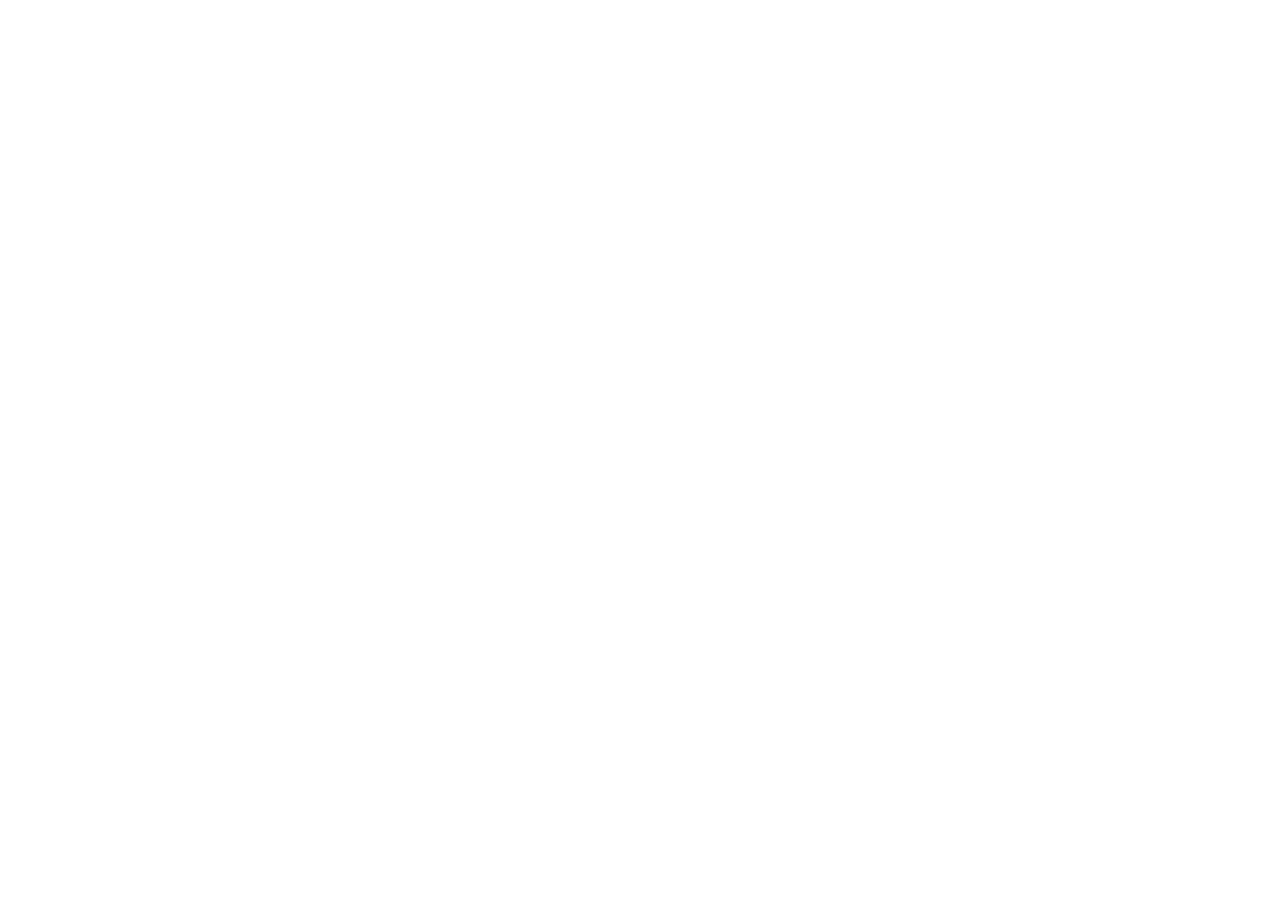
==== src/index.html @ 78e7a216 "add parcel and base files" ====
<!DOCTYPE html>
<html lang="ru">
  <head>
    <meta charset="UTF-8" />
    <meta name="viewport" content="width=device-width, initial-scale=1.0" />
    <title>Заголовок страницы</title>
    <link
      rel="stylesheet"
      href="https://cdnjs.cloudflare.com/ajax/libs/modern-normalize/1.0.0/modern-normalize.min.css"
      integrity="sha512-ISS7cAi1PEhQ8jnbJpJZMd29NlhNj4AWYyLOSp2CE/CsHxTCu+r+t0D2yoJudVrd0/8fTVPUVDzY5Tvli75u/g=="
      crossorigin="anonymous"
    />
  </head>
  <body>
    <!-- Так добавляются фрагменты в главные HTML-файлы страниц. -->
    <include src="./partials/example.html"></include>

    <!-- Скрипт идёт последним в разметке. В нём уже подключен главный SASS-файл. -->
    <script src="./index.js"></script>
  </body>
</html>
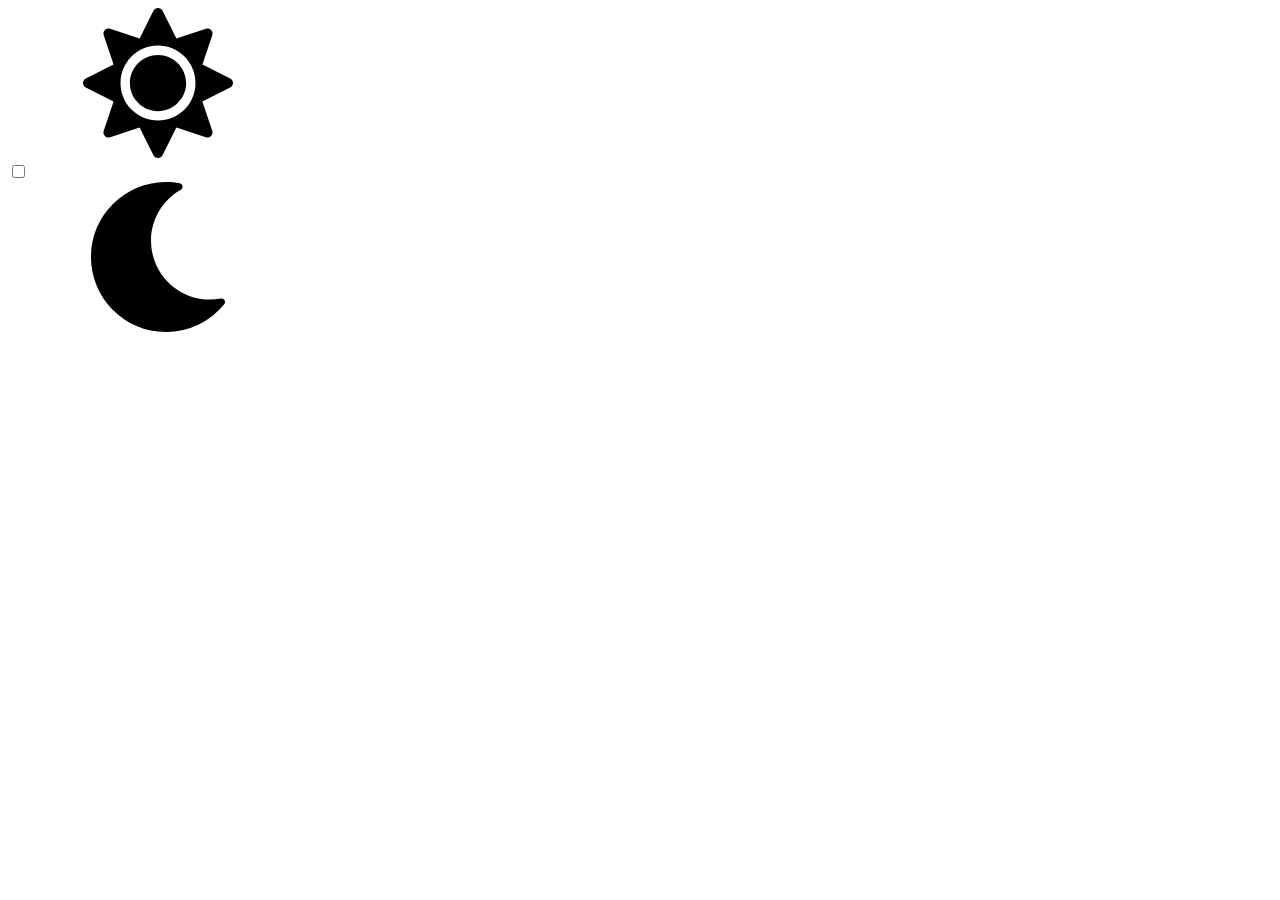
==== commit 203226fe: "добавила разметку" ====
--- a/src/index.html
+++ b/src/index.html
@@ -1,21 +1,42 @@
 <!DOCTYPE html>
-<html lang="ru">
+<html lang="en">
   <head>
     <meta charset="UTF-8" />
     <meta name="viewport" content="width=device-width, initial-scale=1.0" />
-    <title>Заголовок страницы</title>
-    <link
-      rel="stylesheet"
-      href="https://cdnjs.cloudflare.com/ajax/libs/modern-normalize/1.0.0/modern-normalize.min.css"
-      integrity="sha512-ISS7cAi1PEhQ8jnbJpJZMd29NlhNj4AWYyLOSp2CE/CsHxTCu+r+t0D2yoJudVrd0/8fTVPUVDzY5Tvli75u/g=="
-      crossorigin="anonymous"
-    />
+    <meta http-equiv="X-UA-Compatible" content="ie=edge" />
+    <title>Homework 10</title>
+    <link href="https://fonts.googleapis.com/icon?family=Material+Icons" rel="stylesheet" />
+    <!-- <link rel="stylesheet" href="styles.css" /> -->
   </head>
   <body>
-    <!-- Так добавляются фрагменты в главные HTML-файлы страниц. -->
-    <include src="./partials/example.html"></include>
+    <div class="toolbar">
+      <!-- Разметка переключателя темы -->
+      <div class="theme-switch">
+        <svg class="theme-switch__icon" role="img" aria-label="Иконка солнца">
+          <use href="./images/sprite.svg#sun"></use>
+        </svg>
 
-    <!-- Скрипт идёт последним в разметке. В нём уже подключен главный SASS-файл. -->
+        <div class="theme-switch__control">
+          <input
+            class="theme-switch__toggle"
+            type="checkbox"
+            name="theme"
+            id="theme-switch-toggle"
+            aria-label="Переключить между тёмной и светлой темой"
+          />
+          <label aria-hidden="true" class="theme-switch__track" for="theme-switch-toggle"> </label>
+          <div aria-hidden="true" class="theme-switch__marker"></div>
+        </div>
+
+        <svg class="theme-switch__icon" aria-label="Иконка луны">
+          <use href="./images/sprite.svg#moon"></use>
+        </svg>
+      </div>
+    </div>
+
+    <!-- В этот список рендери разметку меню -->
+    <ul class="menu js-menu"></ul>
+
     <script src="./index.js"></script>
   </body>
 </html>
--- a/src/styles.css
+++ b/src/styles.css
@@ -0,0 +1,227 @@
+:root {
+  --timing-function: cubic-bezier(0.4, 0, 0.2, 1);
+}
+
+*,
+*::before,
+*::after {
+  box-sizing: border-box;
+}
+
+body {
+  margin: 0;
+  font-family: -apple-system, BlinkMacSystemFont, 'Segoe UI', Roboto, Oxygen,
+    Ubuntu, Cantarell, 'Open Sans', 'Helvetica Neue', sans-serif;
+  transition: color 150ms var(--timing-function),
+    background-color 150ms var(--timing-function);
+}
+
+body.light-theme {
+  background-color: #fff;
+  color: #333333;
+}
+
+body.dark-theme {
+  background-color: #333333;
+  color: #fff;
+}
+
+.toolbar {
+  display: flex;
+  justify-content: flex-end;
+  padding: 16px 24px;
+}
+
+/* THEME SWITCH */
+.theme-switch {
+  display: flex;
+  align-items: center;
+}
+
+.theme-switch__icon {
+  color: currentColor;
+  height: 24px;
+  width: 24px;
+  margin-right: 8px;
+  margin-left: 8px;
+}
+
+.theme-switch__control {
+  display: flex;
+  align-items: center;
+  flex-shrink: 0;
+  position: relative;
+  width: 64px;
+  height: 32px;
+  border-radius: 50em;
+  padding: 3px 0;
+}
+
+.theme-switch__toggle {
+  position: absolute;
+  left: 0;
+  top: 0;
+  margin: 0;
+  padding: 0;
+  opacity: 0;
+  height: 0;
+  width: 0;
+  pointer-events: none;
+}
+
+.theme-switch__track {
+  position: absolute;
+  left: 0;
+  top: 0;
+  width: 100%;
+  height: 100%;
+  color: transparent;
+  user-select: none;
+  background-color: #333;
+  border-radius: inherit;
+  z-index: 1;
+  cursor: pointer;
+}
+
+.theme-switch__marker {
+  position: relative;
+  background-color: #fff;
+  width: 26px;
+  height: 26px;
+  border-radius: 50%;
+  z-index: 2;
+  pointer-events: none;
+  box-shadow: 0 1px 1px rgba(0, 0, 0, 0.25);
+  transform: translateX(3px);
+  transition: transform 250ms var(--timing-function);
+}
+
+.theme-switch__toggle:checked + .theme-switch__track {
+  background-color: #d3d3d4;
+}
+
+.theme-switch__toggle:checked ~ .theme-switch__marker {
+  transform: translateX(35px);
+}
+
+.theme-switch__toggle:focus + .theme-switch__track,
+.theme-switch__toggle:active + .theme-switch__track {
+  box-shadow: 0 0 0 3px #2196f3;
+}
+
+/* MENU */
+
+.menu {
+  padding: 0;
+  margin: 0;
+  list-style: none;
+  max-width: calc(100% - 64px);
+  margin-left: auto;
+  margin-right: auto;
+  display: grid;
+  justify-content: center;
+  grid-template-columns: repeat(auto-fill, minmax(400px, 1fr));
+  grid-gap: 24px;
+}
+
+.card {
+  position: relative;
+  display: flex;
+  flex-direction: column;
+  justify-content: space-between;
+  height: 100%;
+  padding-bottom: 8px;
+}
+
+.card__content {
+  display: flex;
+  flex-direction: column;
+  padding: 8px;
+  flex-grow: 1;
+}
+
+.card__image {
+  height: 300px;
+  object-fit: cover;
+  max-width: 100%;
+}
+
+.card__name {
+  margin-top: 16px;
+  margin-bottom: 0;
+  font-size: 24px;
+  font-weight: 500;
+}
+
+.card__descr {
+  line-height: 1.5;
+  flex-grow: 1;
+}
+
+.card__price {
+  display: flex;
+  align-items: center;
+  margin-top: 24px;
+  font-size: 20px;
+}
+
+.card__price i {
+  margin-right: 8px;
+  font-size: 24px;
+}
+
+.card__reviews {
+  display: block;
+  margin-top: 16px;
+}
+
+.card__button {
+  display: block;
+  margin-left: auto;
+  margin-right: auto;
+  margin-top: 16px;
+  width: calc(100% - 16px);
+}
+
+.tag-list {
+  display: flex;
+  flex-wrap: wrap;
+  padding: 0;
+  margin: 0;
+  list-style: none;
+}
+
+.tag-list__item {
+  padding: 4px 8px;
+  margin: 4px;
+  border-radius: 2px;
+  background-color: #3f51b5;
+  color: #fff;
+}
+
+.button {
+  display: inline-flex;
+  align-items: center;
+  justify-content: center;
+  color: #fff;
+  background-color: #2196f3;
+  border: 0;
+  outline: 0;
+  padding: 8px 24px;
+  border-radius: 4px;
+  cursor: pointer;
+  box-shadow: 0px 2px 1px 1px rgba(0, 0, 0, 0.05);
+  font: inherit;
+  font-weight: 500;
+  user-select: none;
+  transition: background-color 250ms var(--timing-function);
+}
+
+.button:hover {
+  box-shadow: 0px 2px 1px 1px rgba(0, 0, 0, 0.15);
+  background-color: #1976d2;
+}
+
+.button__icon {
+  margin-right: 8px;
+}
